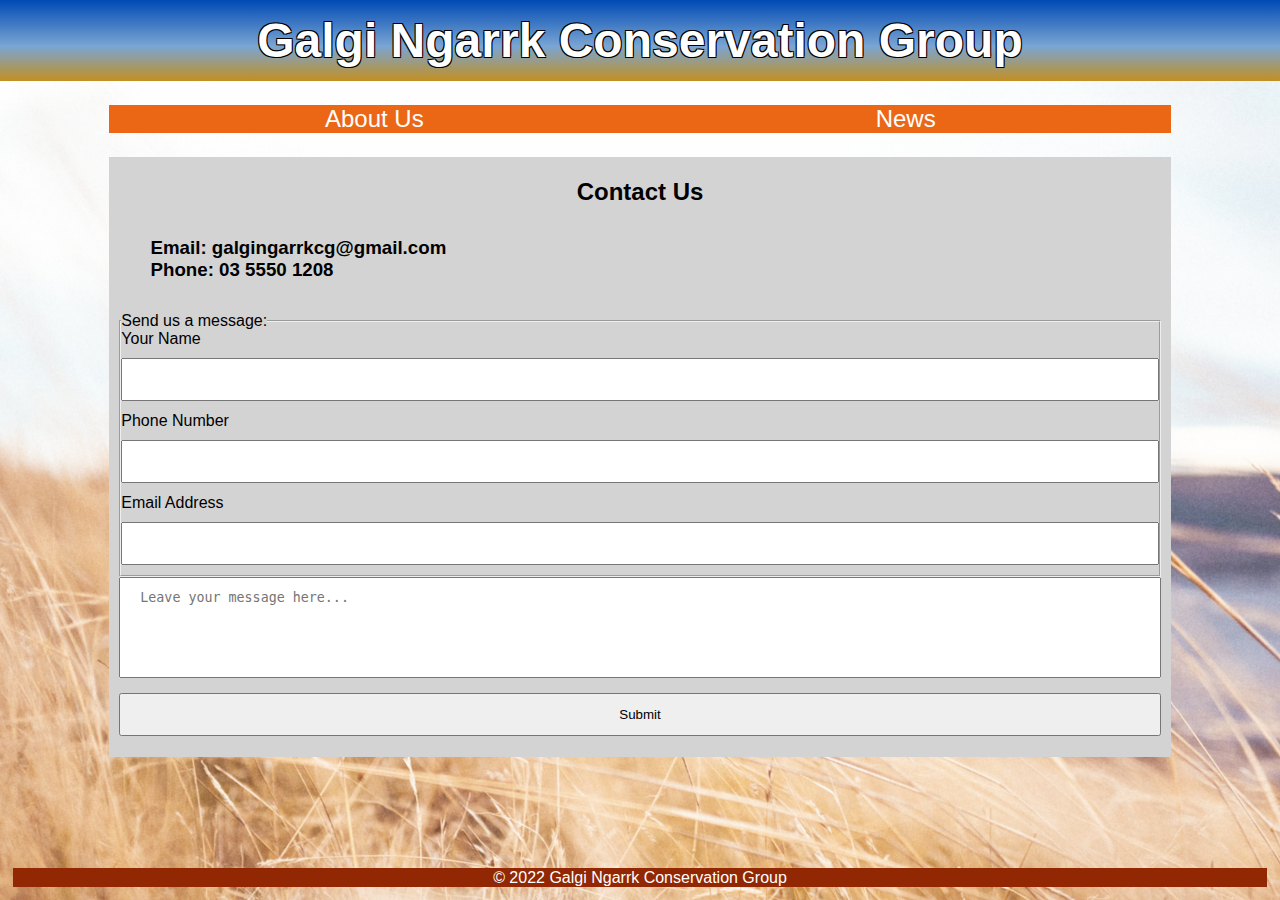
==== contact.html @ ebd9f918 "Update" ====
<!DOCTYPE html>
<html lang="en">

<head>
    <meta charset="UTF-8">
    <meta http-equiv="X-UA-Compatible" content="IE=edge">
    <meta name="viewport" content="width=device-width, initial-scale=1.0">
    <link rel="stylesheet" href="./styles.css">
    <title>Galgi Ngarrk Conservation Group</title>
</head>

<body>
    <div class="grid">
        <header class="header">
            <h1>Galgi Ngarrk Conservation Group</h1>
        </header>
        <nav class="navigation">
            <ul>
                <li><a href="./index.html">About Us</a></li>
                <li><a href="./news.html">News</a></li>
            </ul>
        </nav>
        <main class="content">
            <h2>Contact Us</h2>
            <section class="contactdetails">
                <p>
                <h3>Email: galgingarrkcg@gmail.com</h4>
            </p>
            <p>
                <h3>Phone: 03 5550 1208</h4>
            </p>
            </section>

            <form id="contactForm" action="index.html" method="POST">
                <fieldset>
                    <legend>Send us a message:</legend>
                    <label for="contactName">Your Name</label>
                    <input type="text" name="contactName" id="contactFormName" required/>
                    <label for="contactPhone">Phone Number</label>
                    <input type="tel" name="contactPhone" id="contactFormPhone"/>
                    <label for="contactEmail">Email Address</label>
                    <input type="email" name="contactEmail" id="contactFormEmail" required/>
                </fieldset>
                <label for="commentBox">Leave your messsage here:</label>
                <textarea placeholder="Leave your message here..." rows="5" cols="40" id="commentBox">
</textarea>
                <input type="submit" value="Submit"></input>
            </form>

        </main>
        <footer class="footer">
            <span>&copy; 2022 Galgi Ngarrk Conservation Group</span>
        </footer>
    </div>
</body>

</html>
---- styles.css ----
* {
    margin: 0;
    padding: 0;
    box-sizing: border-box;
}

/* Mobile first default display */

.grid {
    height: 100vh;
    display: grid;
    grid-template-columns: repeat(12, 1fr);
    grid-template-rows: 2fr 1fr 4fr 4fr 2fr 1fr;
    gap: 24px;
}

body {
    background-image: url('./images/backgroundimage.jpg');
    background-size: cover;
    background-repeat: no-repeat;
    background-position: center;
    background-attachment: fixed;
}

.header {
    background: rgb(195, 143, 34);
    background: linear-gradient(0deg, rgba(195, 143, 34, 1) 0%, rgba(122, 165, 211, 1) 43%, rgba(0, 74, 180, 1) 100%);
    /* background-image: url(./images/bannerimagegrass.jpg); */
    grid-column: 1 / span 12;
    text-align: center;
}

.header h1 {
    color: white;
    margin: 1%;
    font-family: Verdana, Geneva, Tahoma, sans-serif;
    font-size: xxx-large;
    font-weight: bold;
    text-shadow:
        -1px -1px 0 #000,
        1px -1px 0 #000,
        -1px 1px 0 #000,
        1px 1px 0 #000;
    display: inline-block;
    vertical-align: middle;
}

.navigation {
    background-color: #eb6715;
    grid-row: 2;
    grid-column: 2 / span 10;
}

.navigation li {
    list-style: none;

}

.navigation a {
    display: block;
    float: left;
    font-family: Verdana, Geneva, Tahoma, sans-serif;
    color: white;
    font-size: 1.5em;
    width: 50%;
    text-align: center;
    text-decoration: none;
}

.navigation a:hover {
    background-color: #000;
}


.content {
    background-color: lightgray;
    grid-row: 3;
    grid-column: 2 / span 10;
    padding: 1%;
    font-family: Verdana, Geneva, Tahoma, sans-serif;

}

.content h2 {
    margin: 1%;
    text-align: center;
}

#introText p {
    margin: 2%;
    font-style: italic;
    text-align: center;
}

.articlebox {}

.articlebox img {
    display: block;
    max-width: 100%;
    margin: auto;
    padding: 2%;
}

.articlebox figure {
    position: relative;
}

.imagetext {
    position: absolute;
    top: 50%;
    left: 50%;
    transform: translate(-50%, -50%);
    color: white;
    font-size: x-large;
    font-style: italic;
    text-shadow:
        -1px -1px 0 #000,
        1px -1px 0 #000,
        -1px 1px 0 #000,
        1px 1px 0 #000;
}

.contactdetails {
    margin: 3%;
}

#contactForm {
    
}

#contactForm input {
    width: 100%;
    margin-top: 1%;
    margin-bottom: 1%;
    padding: 12px 20px;
}

label[for="commentBox"] {
    display: none;
}

#commentBox {
    width: 100%;
    padding: 12px 20px;
    resize: none;

}

.footer {
    background-color: #912703;
    margin: 1%;
    grid-column: 1 / span 12;
    grid-row: 6;
    text-align: center;
}

.footer span {
    font-family: Verdana, Geneva, Tahoma, sans-serif;
    color: white;
    text-align: center;
    vertical-align: middle;
}
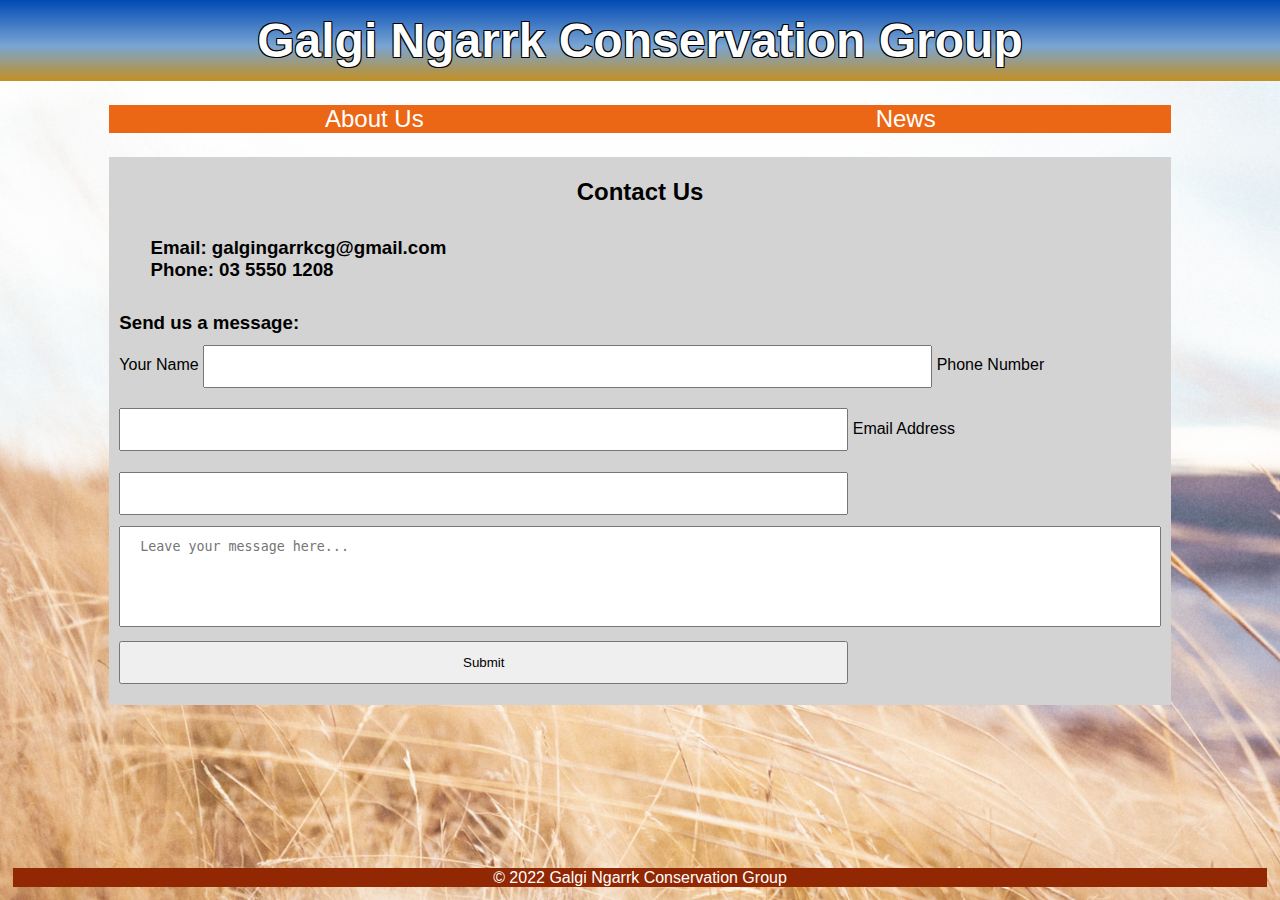
==== commit f1fe134b: "Update" ====
--- a/contact.html
+++ b/contact.html
@@ -24,16 +24,16 @@
             <h2>Contact Us</h2>
             <section class="contactdetails">
                 <p>
-                <h3>Email: galgingarrkcg@gmail.com</h4>
+                <h3>Email: galgingarrkcg@gmail.com</h3>
             </p>
             <p>
-                <h3>Phone: 03 5550 1208</h4>
+                <h3>Phone: 03 5550 1208</h3>
             </p>
             </section>
 
             <form id="contactForm" action="index.html" method="POST">
                 <fieldset>
-                    <legend>Send us a message:</legend>
+                    <legend><h3>Send us a message:</h3></legend>
                     <label for="contactName">Your Name</label>
                     <input type="text" name="contactName" id="contactFormName" required/>
                     <label for="contactPhone">Phone Number</label>
--- a/styles.css
+++ b/styles.css
@@ -124,12 +124,16 @@
     margin: 3%;
 }
 
-#contactForm {
+#contactForm fieldset {
+    border: none;
+}
+
+#contactForm legend {
     
 }
 
 #contactForm input {
-    width: 100%;
+    width: 70%;
     margin-top: 1%;
     margin-bottom: 1%;
     padding: 12px 20px;
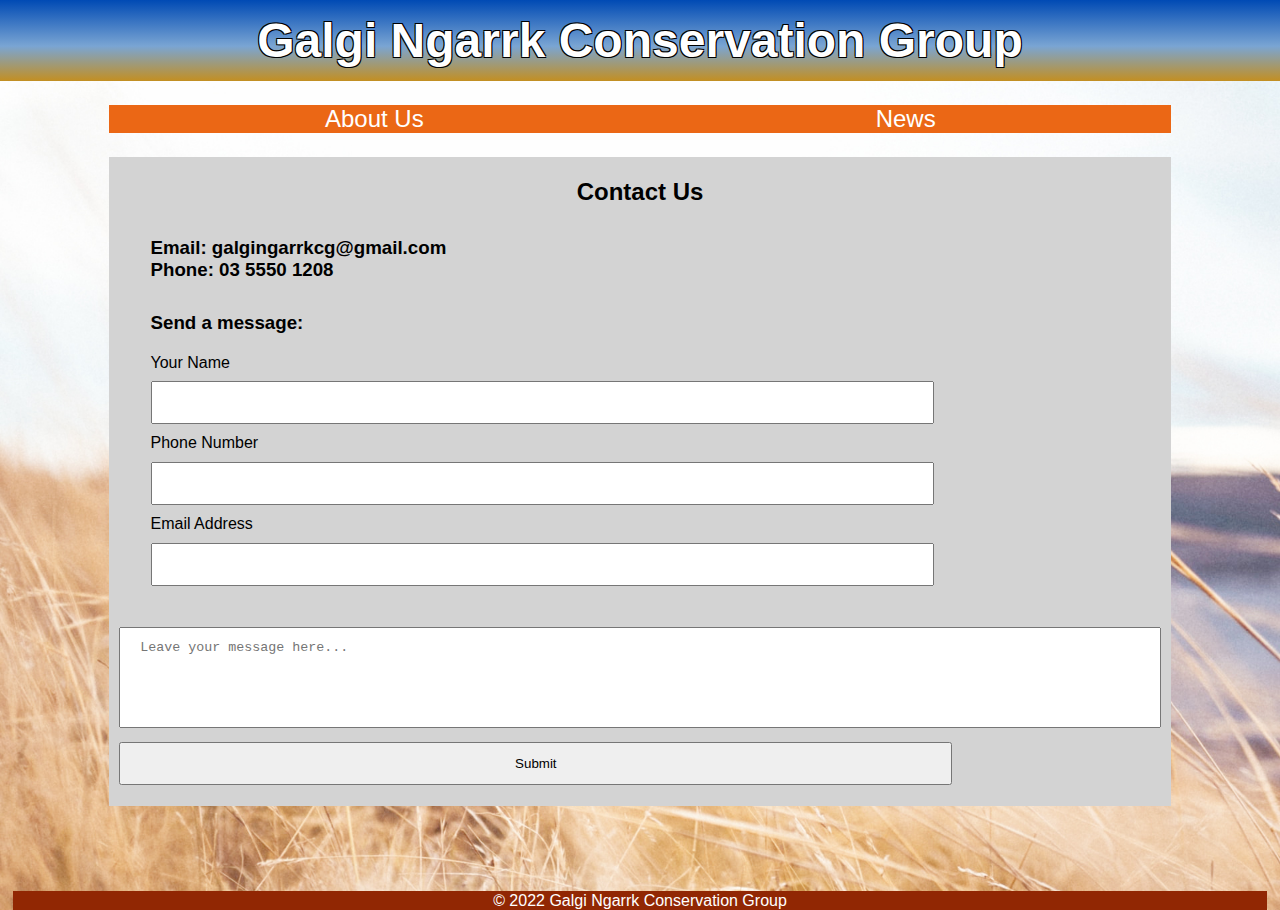
==== commit 191c7599: "Update" ====
--- a/contact.html
+++ b/contact.html
@@ -33,7 +33,7 @@
 
             <form id="contactForm" action="index.html" method="POST">
                 <fieldset>
-                    <legend><h3>Send us a message:</h3></legend>
+                    <legend><h3>Send a message:</h3></legend>
                     <label for="contactName">Your Name</label>
                     <input type="text" name="contactName" id="contactFormName" required/>
                     <label for="contactPhone">Phone Number</label>
--- a/styles.css
+++ b/styles.css
@@ -126,14 +126,17 @@
 
 #contactForm fieldset {
     border: none;
+    margin: 3%;
 }
 
 #contactForm legend {
-    
+    margin-bottom: 2%;
+
 }
 
 #contactForm input {
-    width: 70%;
+    display: block;
+    width: 80%;
     margin-top: 1%;
     margin-bottom: 1%;
     padding: 12px 20px;
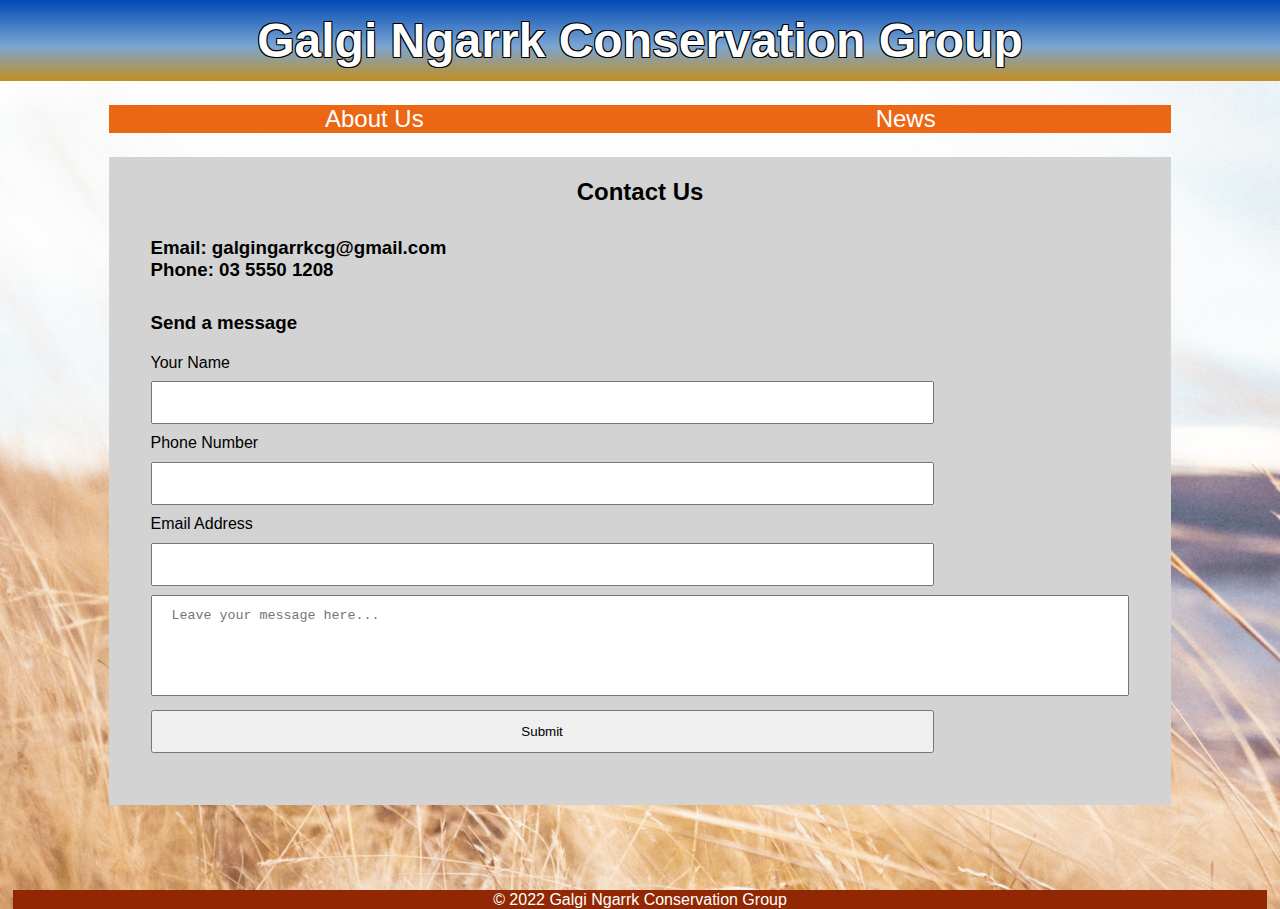
==== commit 851a4604: "Update" ====
--- a/contact.html
+++ b/contact.html
@@ -25,26 +25,28 @@
             <section class="contactdetails">
                 <p>
                 <h3>Email: galgingarrkcg@gmail.com</h3>
-            </p>
-            <p>
+                </p>
+                <p>
                 <h3>Phone: 03 5550 1208</h3>
-            </p>
+                </p>
             </section>
 
             <form id="contactForm" action="index.html" method="POST">
                 <fieldset>
-                    <legend><h3>Send a message:</h3></legend>
+                    <legend>
+                        <h3>Send a message</h3>
+                    </legend>
                     <label for="contactName">Your Name</label>
-                    <input type="text" name="contactName" id="contactFormName" required/>
+                    <input type="text" name="contactName" id="contactFormName" required />
                     <label for="contactPhone">Phone Number</label>
-                    <input type="tel" name="contactPhone" id="contactFormPhone"/>
+                    <input type="tel" name="contactPhone" id="contactFormPhone" />
                     <label for="contactEmail">Email Address</label>
-                    <input type="email" name="contactEmail" id="contactFormEmail" required/>
+                    <input type="email" name="contactEmail" id="contactFormEmail" required />
+                    <label for="commentBox">Leave your messsage here:</label>
+                    <textarea placeholder="Leave your message here..." rows="5" cols="40" id="commentBox">
+</textarea>
+                    <input type="submit" value="Submit"></input>
                 </fieldset>
-                <label for="commentBox">Leave your messsage here:</label>
-                <textarea placeholder="Leave your message here..." rows="5" cols="40" id="commentBox">
-</textarea>
-                <input type="submit" value="Submit"></input>
             </form>
 
         </main>
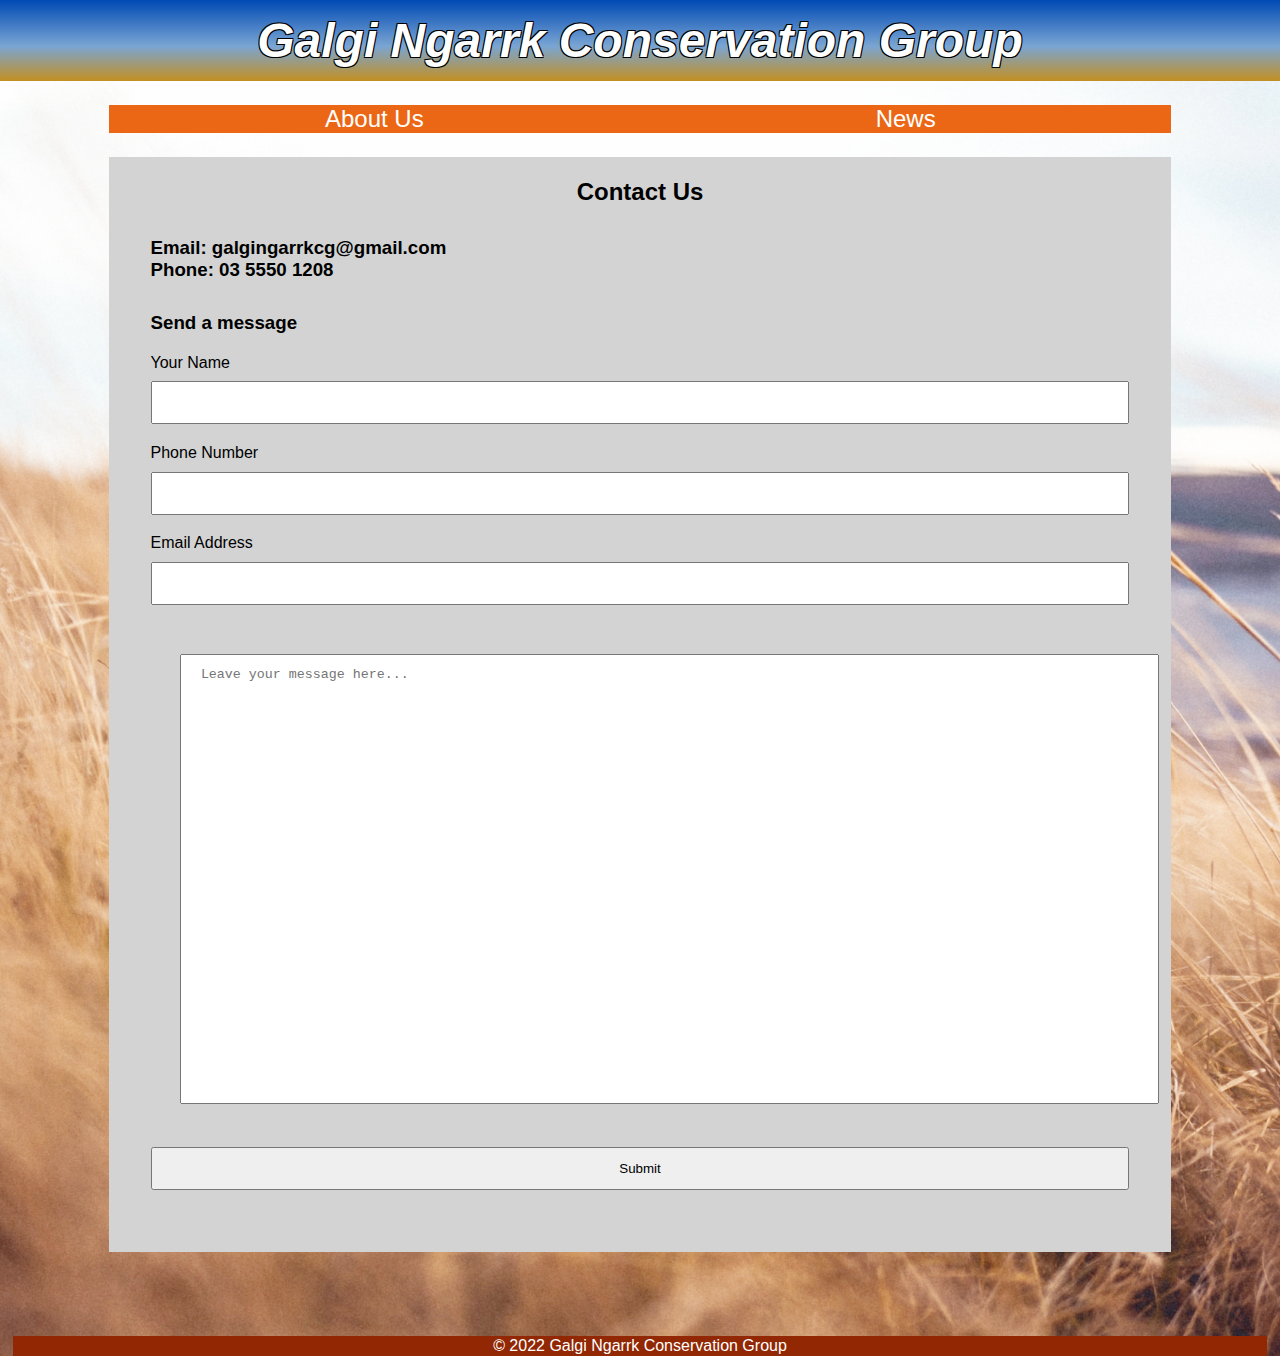
==== commit 980966fe: "Update" ====
--- a/contact.html
+++ b/contact.html
@@ -30,7 +30,6 @@
                 <h3>Phone: 03 5550 1208</h3>
                 </p>
             </section>
-
             <form id="contactForm" action="index.html" method="POST">
                 <fieldset>
                     <legend>
--- a/styles.css
+++ b/styles.css
@@ -36,6 +36,7 @@
     font-family: Verdana, Geneva, Tahoma, sans-serif;
     font-size: xxx-large;
     font-weight: bold;
+    font-style:italic;
     text-shadow:
         -1px -1px 0 #000,
         1px -1px 0 #000,
@@ -88,6 +89,7 @@
 
 #introText p {
     margin: 2%;
+    line-height: 1.2;
     font-style: italic;
     text-align: center;
 }
@@ -120,6 +122,16 @@
         1px 1px 0 #000;
 }
 
+.news-heading {
+    margin: 2%;
+    color: #0272b3;
+}
+
+.news-article {
+    margin: 4%;
+    line-height: 1.2;
+}
+
 .contactdetails {
     margin: 3%;
 }
@@ -136,9 +148,9 @@
 
 #contactForm input {
     display: block;
-    width: 80%;
+    width: 100%;
     margin-top: 1%;
-    margin-bottom: 1%;
+    margin-bottom: 2%;
     padding: 12px 20px;
 }
 
@@ -147,8 +159,10 @@
 }
 
 #commentBox {
+    margin: 3%;
     width: 100%;
     padding: 12px 20px;
+    height: 50vh;
     resize: none;
 
 }
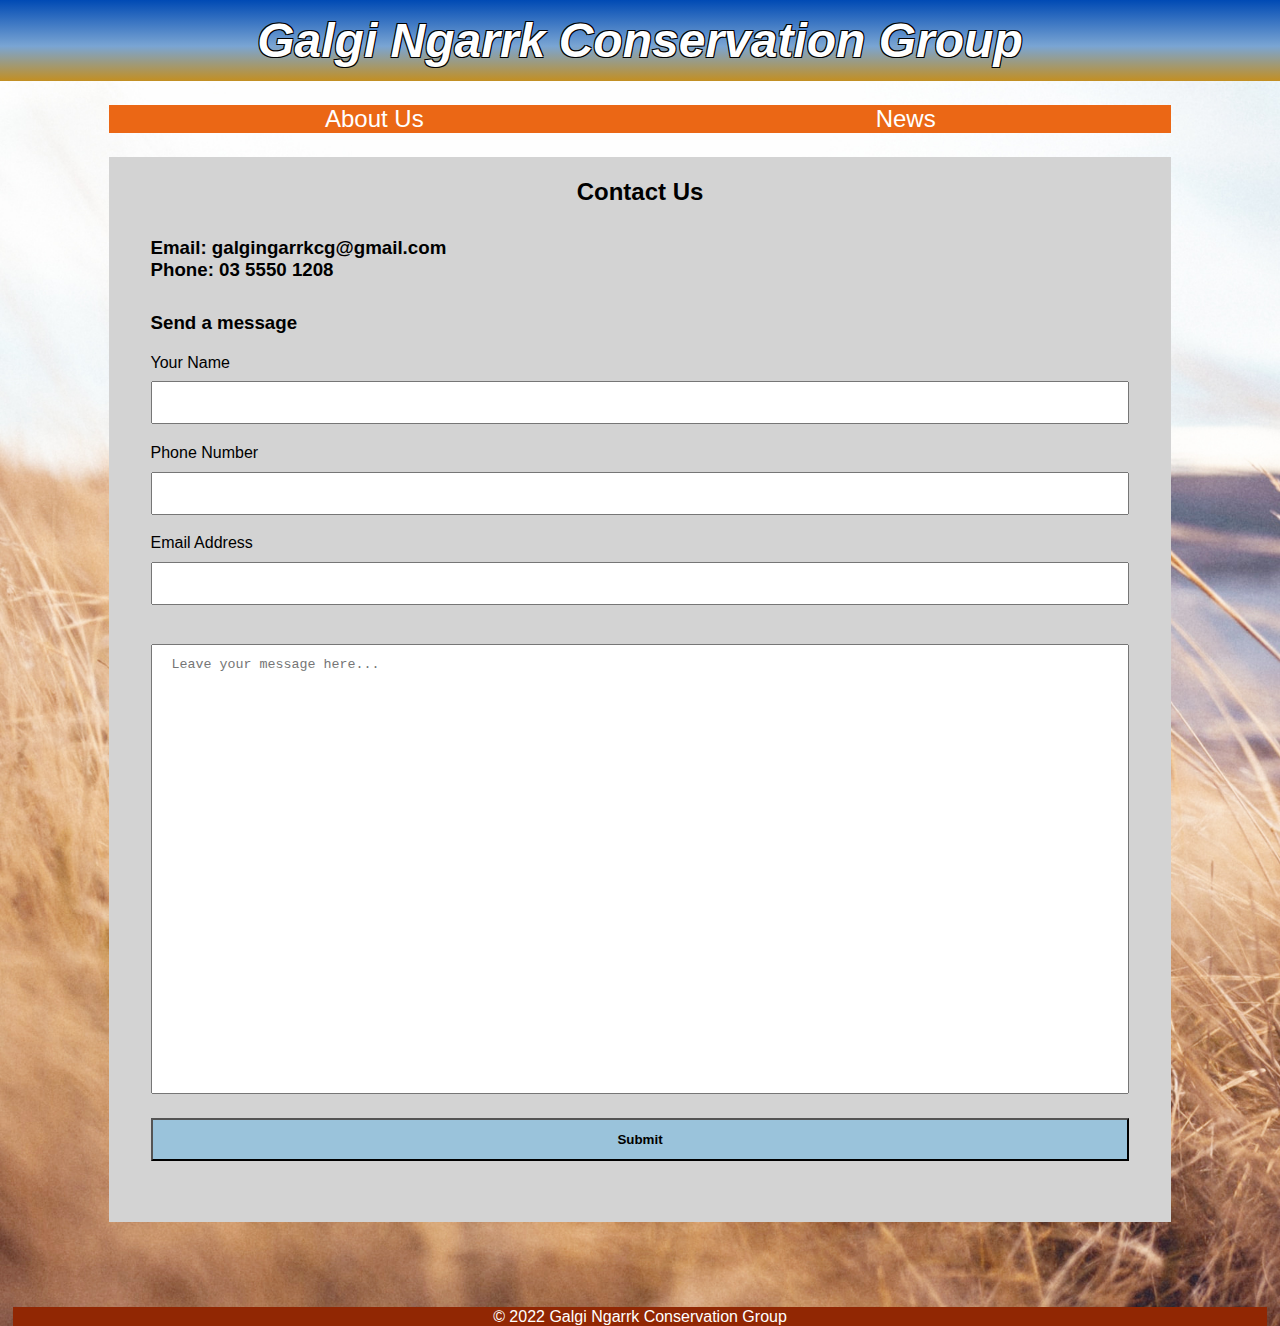
==== commit 29169839: "Update" ====
--- a/contact.html
+++ b/contact.html
@@ -44,7 +44,7 @@
                     <label for="commentBox">Leave your messsage here:</label>
                     <textarea placeholder="Leave your message here..." rows="5" cols="40" id="commentBox">
 </textarea>
-                    <input type="submit" value="Submit"></input>
+                    <input id="submitButton" type="submit" value="Submit"></input>
                 </fieldset>
             </form>
 
--- a/styles.css
+++ b/styles.css
@@ -89,7 +89,7 @@
 
 #introText p {
     margin: 2%;
-    line-height: 1.2;
+    line-height: 1.4;
     font-style: italic;
     text-align: center;
 }
@@ -129,7 +129,7 @@
 
 .news-article {
     margin: 4%;
-    line-height: 1.2;
+    line-height: 1.4;
 }
 
 .contactdetails {
@@ -159,12 +159,18 @@
 }
 
 #commentBox {
-    margin: 3%;
+    margin-top: 2%;
+    margin-bottom: 1%;
     width: 100%;
     padding: 12px 20px;
     height: 50vh;
     resize: none;
 
+}
+
+#submitButton {
+    background-color: #9ac3db;
+    font-weight: bold;
 }
 
 .footer {
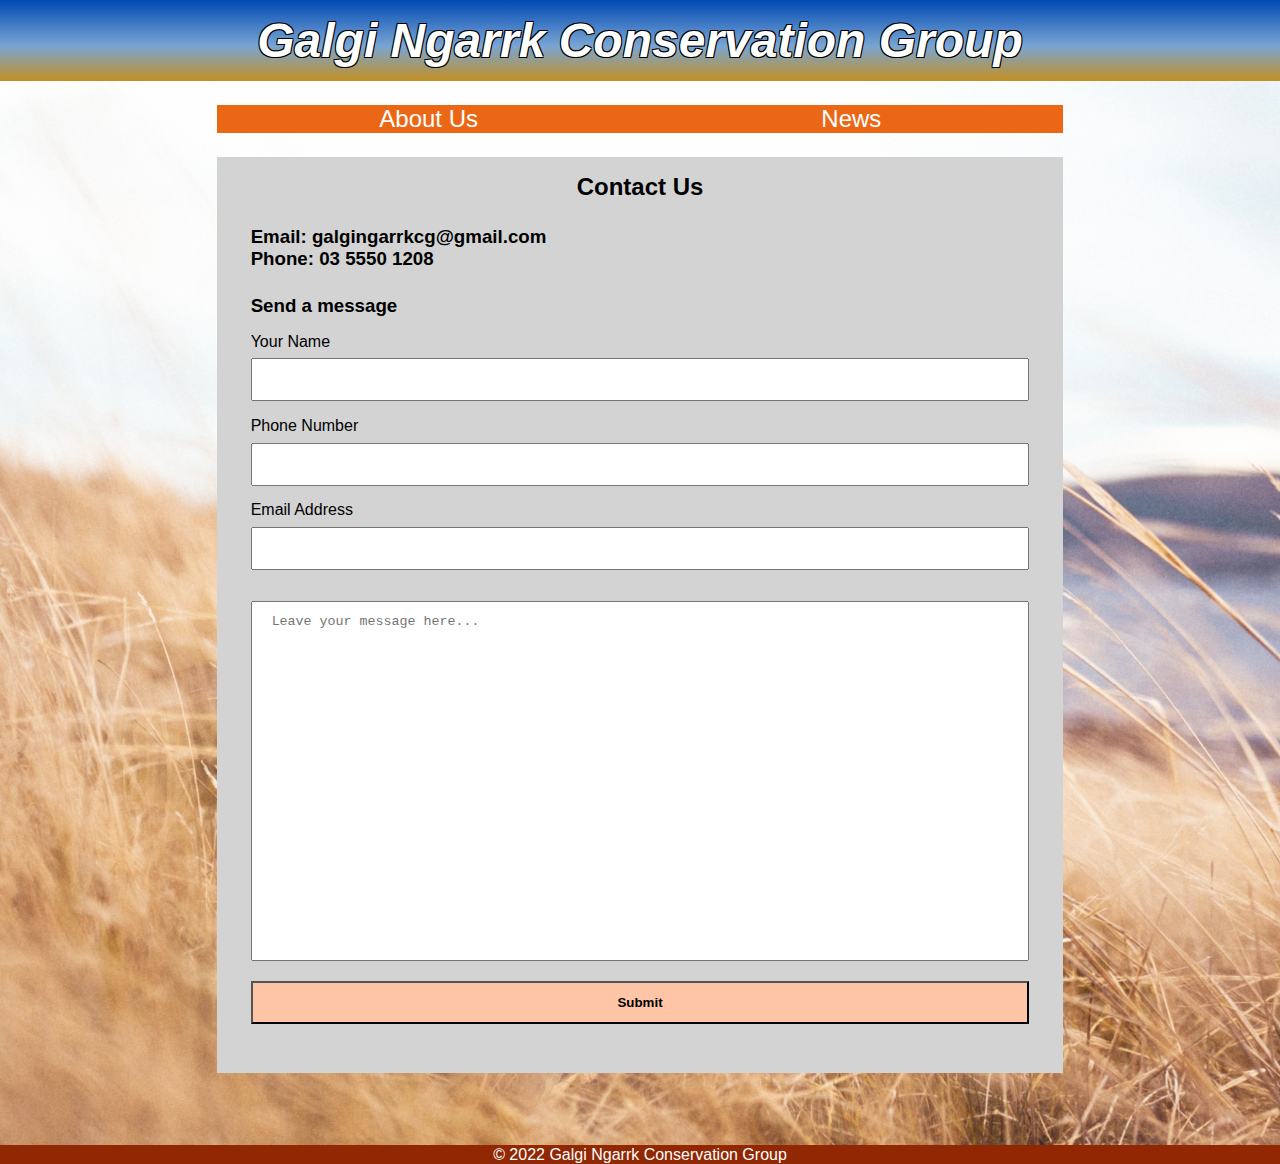
==== commit 7539990e: "Update" ====
--- a/contact.html
+++ b/contact.html
@@ -23,28 +23,24 @@
         <main class="content">
             <h2>Contact Us</h2>
             <section class="contactdetails">
-                <p>
                 <h3>Email: galgingarrkcg@gmail.com</h3>
-                </p>
-                <p>
                 <h3>Phone: 03 5550 1208</h3>
-                </p>
             </section>
             <form id="contactForm" action="index.html" method="POST">
                 <fieldset>
                     <legend>
                         <h3>Send a message</h3>
                     </legend>
-                    <label for="contactName">Your Name</label>
-                    <input type="text" name="contactName" id="contactFormName" required />
-                    <label for="contactPhone">Phone Number</label>
-                    <input type="tel" name="contactPhone" id="contactFormPhone" />
-                    <label for="contactEmail">Email Address</label>
-                    <input type="email" name="contactEmail" id="contactFormEmail" required />
+                    <label for="contactFormName">Your Name</label>
+                    <input type="text" name="contactFormName" id="contactFormName" required />
+                    <label for="contactFormPhone">Phone Number</label>
+                    <input type="tel" name="contactFormPhone" id="contactFormPhone" />
+                    <label for="contactFormEmail">Email Address</label>
+                    <input type="email" name="contactFormEmail" id="contactFormEmail" required />
                     <label for="commentBox">Leave your messsage here:</label>
                     <textarea placeholder="Leave your message here..." rows="5" cols="40" id="commentBox">
 </textarea>
-                    <input id="submitButton" type="submit" value="Submit"></input>
+                    <input id="submitButton" type="submit" value="Submit" />
                 </fieldset>
             </form>
 
--- a/styles.css
+++ b/styles.css
@@ -25,7 +25,6 @@
 .header {
     background: rgb(195, 143, 34);
     background: linear-gradient(0deg, rgba(195, 143, 34, 1) 0%, rgba(122, 165, 211, 1) 43%, rgba(0, 74, 180, 1) 100%);
-    /* background-image: url(./images/bannerimagegrass.jpg); */
     grid-column: 1 / span 12;
     text-align: center;
 }
@@ -36,7 +35,7 @@
     font-family: Verdana, Geneva, Tahoma, sans-serif;
     font-size: xxx-large;
     font-weight: bold;
-    font-style:italic;
+    font-style: italic;
     text-shadow:
         -1px -1px 0 #000,
         1px -1px 0 #000,
@@ -99,6 +98,7 @@
 .articlebox img {
     display: block;
     max-width: 100%;
+    height: auto;
     margin: auto;
     padding: 2%;
 }
@@ -112,9 +112,11 @@
     top: 50%;
     left: 50%;
     transform: translate(-50%, -50%);
-    color: white;
-    font-size: x-large;
+    text-align: center;
+    color: white;
+    font-size: 2.5vmax;
     font-style: italic;
+    line-height: 1.4;
     text-shadow:
         -1px -1px 0 #000,
         1px -1px 0 #000,
@@ -127,7 +129,7 @@
     color: #0272b3;
 }
 
-.news-article {
+.news-article p {
     margin: 4%;
     line-height: 1.4;
 }
@@ -163,19 +165,19 @@
     margin-bottom: 1%;
     width: 100%;
     padding: 12px 20px;
-    height: 50vh;
+    height: 40vh;
     resize: none;
 
 }
 
 #submitButton {
-    background-color: #9ac3db;
+    background-color: #ffc5a6;
     font-weight: bold;
+    cursor: pointer;
 }
 
 .footer {
     background-color: #912703;
-    margin: 1%;
     grid-column: 1 / span 12;
     grid-row: 6;
     text-align: center;
@@ -186,4 +188,29 @@
     color: white;
     text-align: center;
     vertical-align: middle;
+}
+
+/* Desktop display */
+
+@media only screen and (min-width: 1100px) {
+
+    .navigation {
+        grid-column: 3 / span 8;
+    }
+
+    .content {
+        grid-column: 3 / span 8;
+    }
+
+    .articlebox img {
+        max-width: 150%;
+    }
+
+    .imagetext {
+        font-size: x-large;
+    }
+
+    .news-article p {
+        grid-column-start: 4;
+    }
 }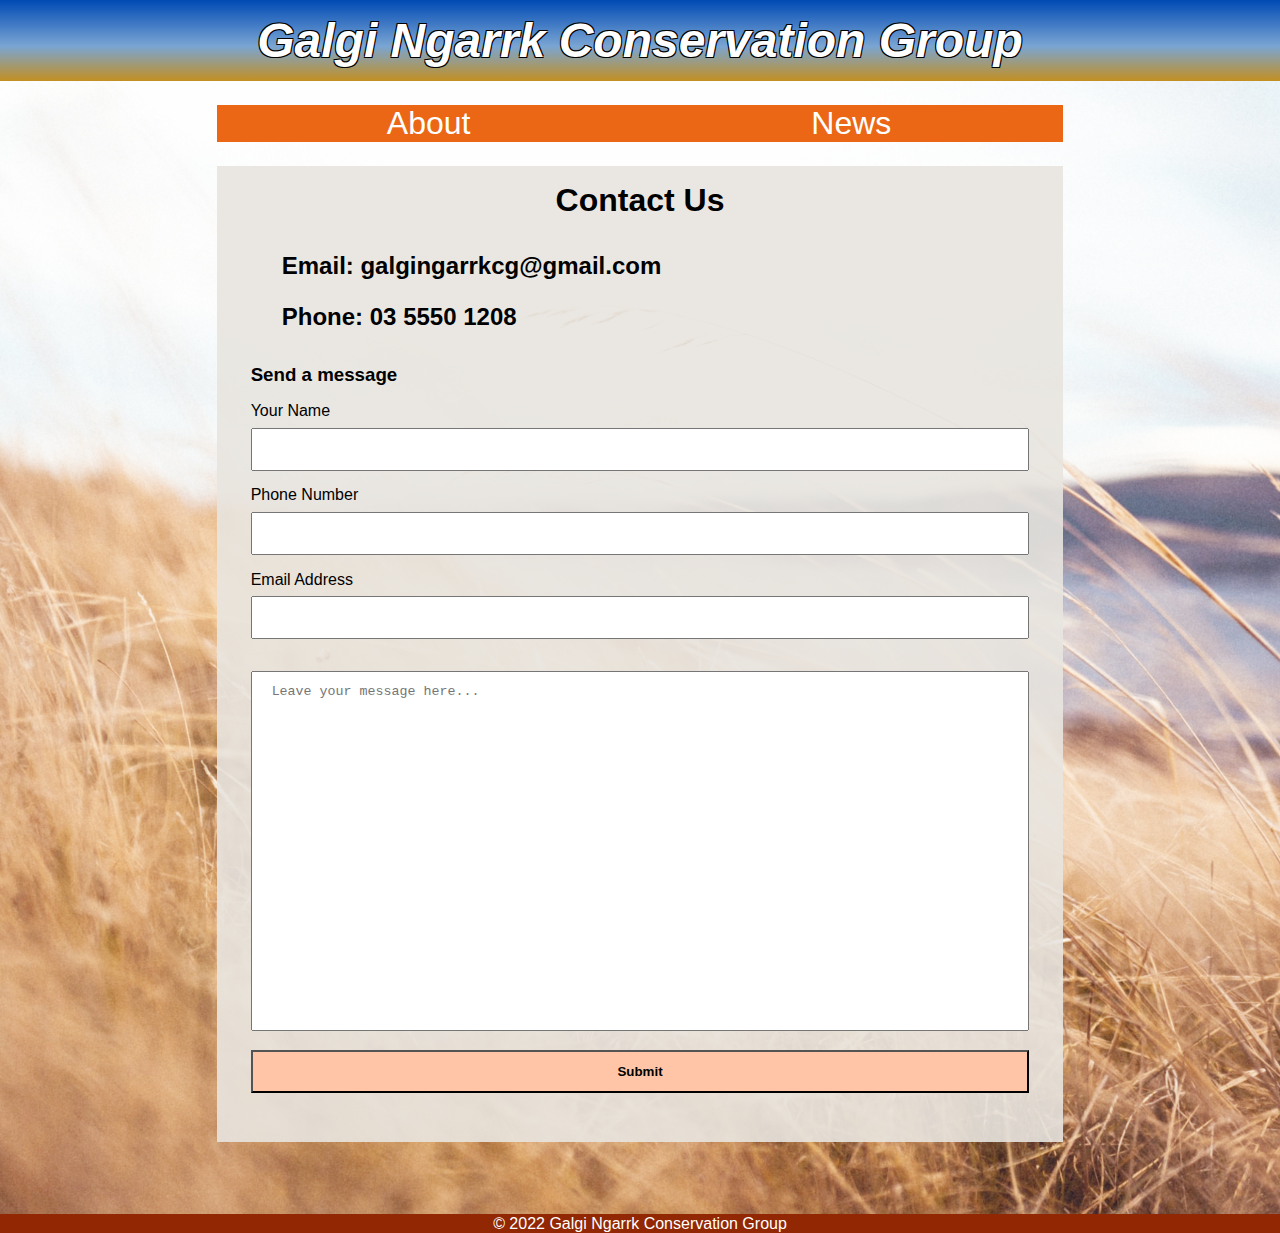
==== commit 42a2e931: "Update" ====
--- a/contact.html
+++ b/contact.html
@@ -16,7 +16,7 @@
         </header>
         <nav class="navigation">
             <ul>
-                <li><a href="./index.html">About Us</a></li>
+                <li><a href="./index.html">About</a></li>
                 <li><a href="./news.html">News</a></li>
             </ul>
         </nav>
--- a/styles.css
+++ b/styles.css
@@ -61,7 +61,7 @@
     float: left;
     font-family: Verdana, Geneva, Tahoma, sans-serif;
     color: white;
-    font-size: 1.5em;
+    font-size: 2em;
     width: 50%;
     text-align: center;
     text-decoration: none;
@@ -73,7 +73,7 @@
 
 
 .content {
-    background-color: lightgray;
+    background-color: rgba(232, 228, 223, 0.9);
     grid-row: 3;
     grid-column: 2 / span 10;
     padding: 1%;
@@ -84,6 +84,7 @@
 .content h2 {
     margin: 1%;
     text-align: center;
+    font-size: xx-large;
 }
 
 #introText p {
@@ -131,11 +132,16 @@
 
 .news-article p {
     margin: 4%;
-    line-height: 1.4;
+    line-height: 1.5;
 }
 
 .contactdetails {
+    margin: 4%;
+}
+
+.contactdetails h3 {
     margin: 3%;
+    font-size: 2.5vmax;
 }
 
 #contactForm fieldset {
@@ -211,6 +217,11 @@
     }
 
     .news-article p {
-        grid-column-start: 4;
+        margin-left: 15%;
+        margin-right: 10%;
+    }
+
+    .contactdetails h3 {
+        font-size: x-large;
     }
 }